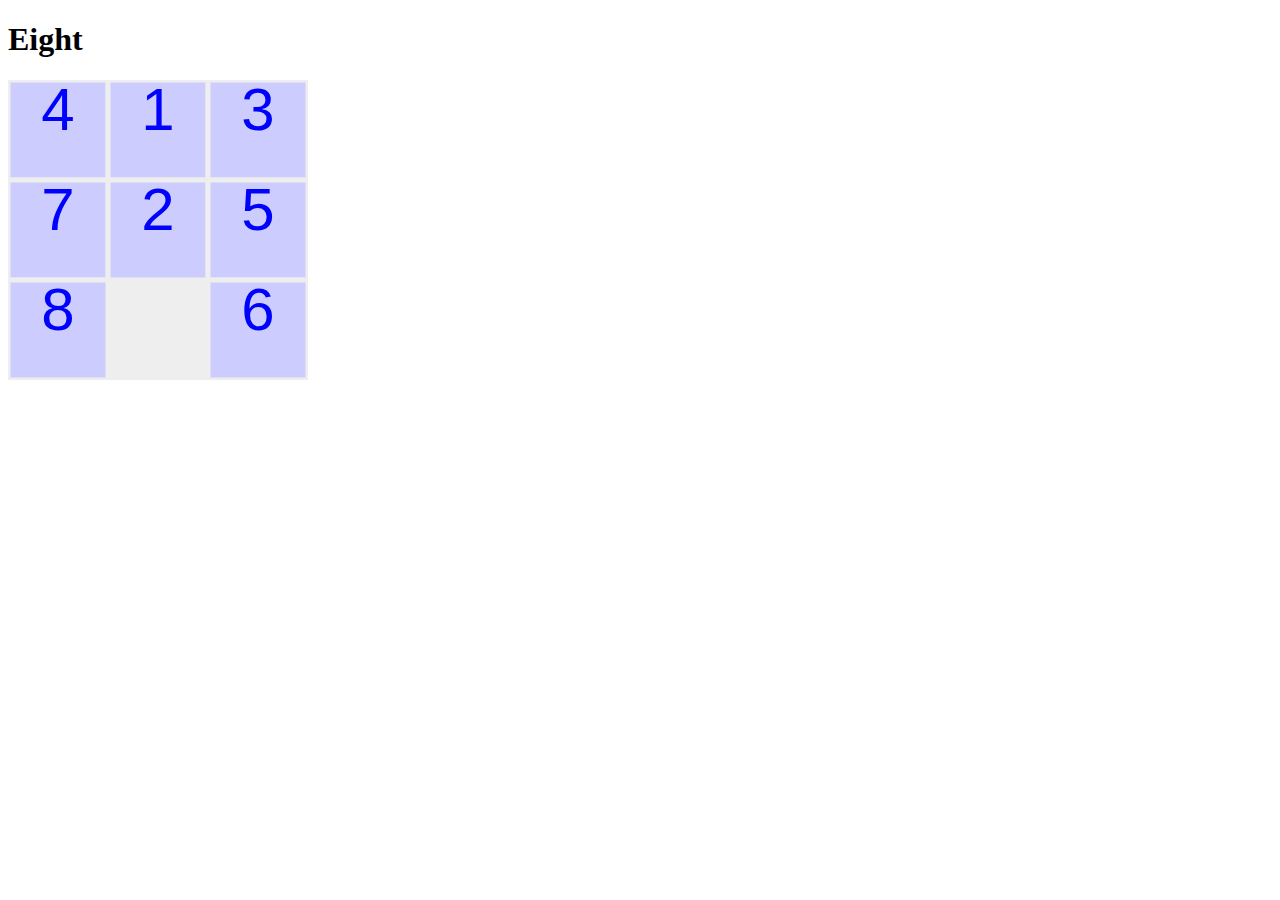
==== eight/eight.html @ 06c50c3f "jjjj" ====
<!doctype html>
<html>
    <head>
        <meta charset="utf-8">
        <title>Eight</title>
    </head>
    <body>
        <h1>Eight</h1>
        <canvas id="canvas" width=300 height=300></canvas>
        <script src="./js/main.js" type="module"></script>
    </body>
</html>
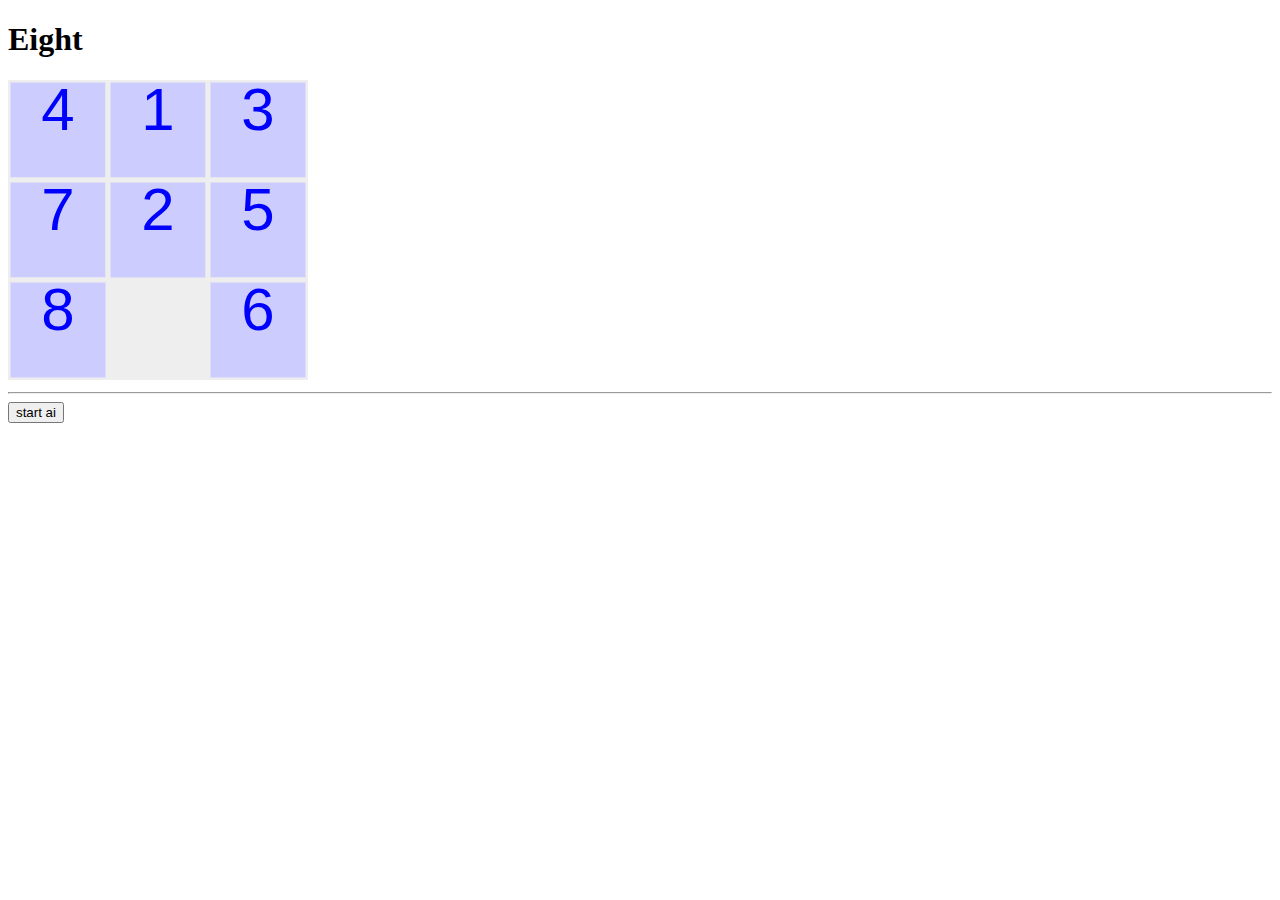
==== commit 2200f994: "kkk" ====
--- a/eight/eight.html
+++ b/eight/eight.html
@@ -7,6 +7,8 @@
     <body>
         <h1>Eight</h1>
         <canvas id="canvas" width=300 height=300></canvas>
+        <hr>
+        <button id="btn_start_ai">start ai </button>
         <script src="./js/main.js" type="module"></script>
     </body>
 </html>